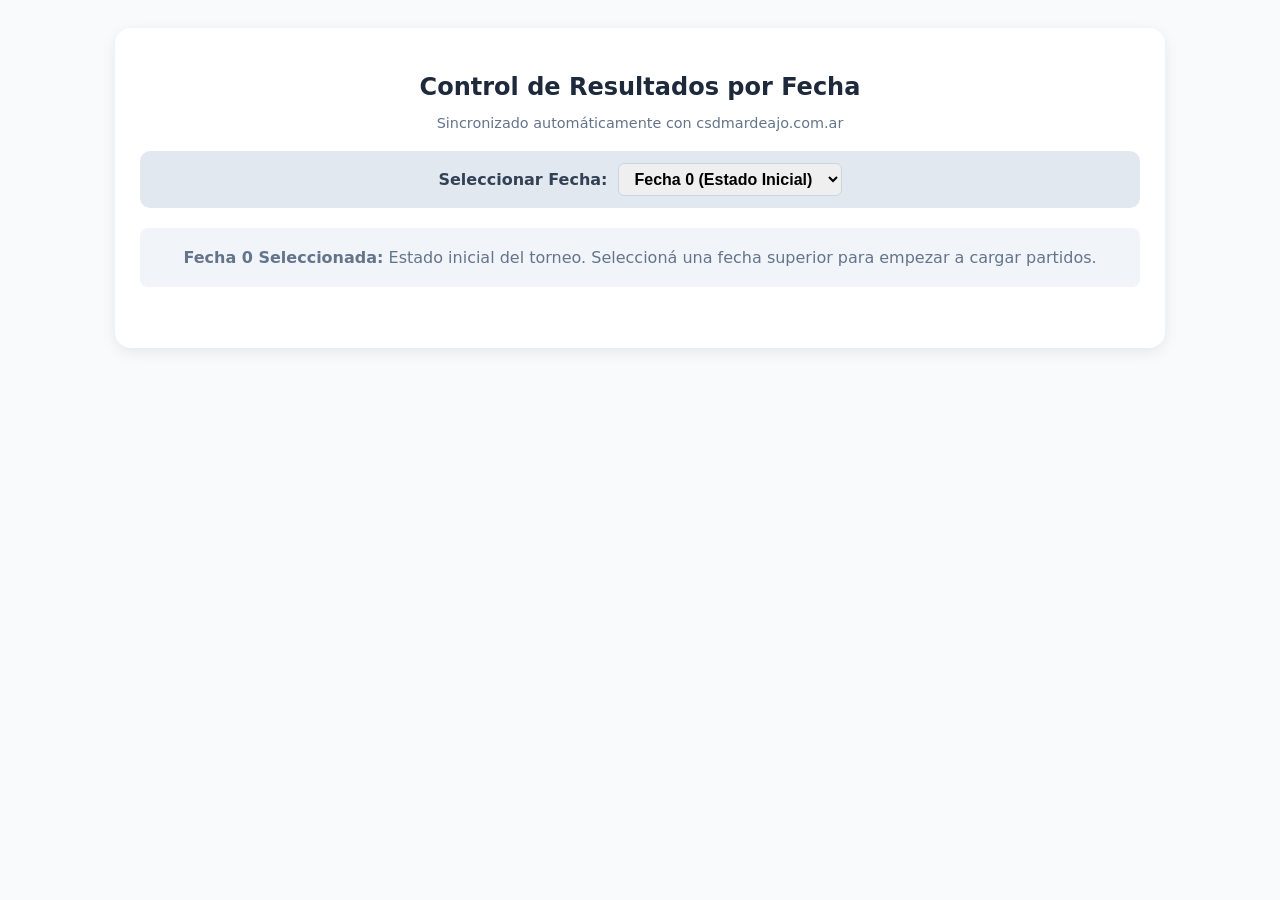
==== admin_tabla.html @ ce00d8c2 "Add files via upload" ====
<!DOCTYPE html>
<html lang="es">
<head>
    <meta charset="UTF-8">
    <title>Administrador de Torneo Anual - CSD Mar de Ajó</title>
    <style>
        body { font-family: system-ui, -apple-system, sans-serif; background: #f8fafc; padding: 20px; color: #334155; }
        .container { max-width: 1000px; margin: 0 auto; background: white; padding: 25px; border-radius: 16px; box-shadow: 0 4px 15px rgba(0,0,0,0.08); }
        h2 { text-align: center; color: #1e293b; margin-bottom: 5px; }
        .sub { text-align: center; color: #64748b; font-size: 0.9rem; margin-bottom: 20px; }
        
        .fecha-selector { display: flex; align-items: center; justify-content: center; gap: 10px; background: #e2e8f0; padding: 12px; border-radius: 10px; margin-bottom: 20px; }
        .fecha-selector select { font-size: 1rem; padding: 6px 12px; border-radius: 6px; border: 1px solid #cbd5e1; font-weight: bold; }
        
        .partido-row { 
            display: flex; 
            align-items: center; 
            justify-content: space-between; 
            gap: 12px; 
            background: #ffffff; 
            padding: 12px 18px; 
            border-radius: 12px; 
            margin-bottom: 12px; 
            border: 1px solid #e2e8f0;
            box-shadow: 0 2px 5px rgba(0,0,0,0.03);
        }

        .equipo-btn {
            flex: 1;
            display: flex;
            align-items: center;
            gap: 10px;
            background: #f8fafc;
            border: 1px solid #cbd5e1;
            padding: 8px 12px;
            border-radius: 8px;
            cursor: pointer;
            transition: all 0.2s;
            text-align: left;
        }
        .equipo-btn:hover {
            border-color: #3b82f6;
            background: #eff6ff;
        }
        .equipo-btn img {
            width: 32px;
            height: 32px;
            object-fit: contain;
            border-radius: 50%;
            background: #fff;
            padding: 2px;
            border: 1px solid #e2e8f0;
            flex-shrink: 0;
        }
        .equipo-btn span {
            font-weight: 600;
            font-size: 0.95rem;
            color: #1e293b;
            white-space: nowrap;
            overflow: hidden;
            text-overflow: ellipsis;
        }

        input[type="number"] { 
            width: 50px; 
            padding: 8px; 
            text-align: center; 
            border-radius: 8px; 
            border: 1px solid #cbd5e1; 
            font-weight: bold; 
            font-size: 1.1rem;
            color: #0f172a;
        }

        .vs-tag { font-weight: 800; color: #94a3b8; font-size: 0.85rem; }
        .match-num { font-size: 0.85rem; color: #64748b; background: #f1f5f9; padding: 4px 8px; border-radius: 6px; }
        
        .acciones-bar { display: flex; gap: 10px; margin-top: 15px; }
        .btn { padding: 10px 16px; border-radius: 8px; border: none; font-weight: bold; cursor: pointer; transition: all 0.2s; }
        .btn-add { background: #10b981; color: white; }
        .btn-add:hover { background: #059669; }
        .btn-save { background: #6366f1; color: white; }
        .btn-save:hover { background: #4f46e5; }
        .btn-remove { background: #fee2e2; color: #ef4444; border: 1px solid #fca5a5; padding: 6px 10px; border-radius: 6px; }
        .btn-remove:hover { background: #ef4444; color: white; }

        .modal-overlay {
            position: fixed;
            top: 0; left: 0; right: 0; bottom: 0;
            background: rgba(15, 23, 42, 0.6);
            backdrop-filter: blur(4px);
            display: none;
            justify-content: center;
            align-items: center;
            z-index: 999;
        }
        .modal-card {
            background: white;
            padding: 20px;
            border-radius: 16px;
            max-width: 500px;
            width: 90%;
            box-shadow: 0 10px 25px rgba(0,0,0,0.2);
        }
        .modal-header {
            display: flex;
            justify-content: space-between;
            align-items: center;
            margin-bottom: 15px;
            border-bottom: 1px solid #e2e8f0;
            padding-bottom: 10px;
        }
        .modal-header h3 { margin: 0; font-size: 1.1rem; color: #0f172a; }
        .close-modal { background: none; border: none; font-size: 1.2rem; cursor: pointer; color: #64748b; }

        .escudos-grid {
            display: grid;
            grid-template-columns: repeat(auto-fill, minmax(100px, 1fr));
            gap: 12px;
            max-height: 380px;
            overflow-y: auto;
            padding: 5px;
        }
        .escudo-card {
            display: flex;
            flex-direction: column;
            align-items: center;
            padding: 10px 5px;
            border: 1px solid #e2e8f0;
            border-radius: 10px;
            cursor: pointer;
            transition: all 0.2s;
            text-align: center;
            background: #f8fafc;
        }
        .escudo-card:hover:not(.disabled) {
            border-color: #2563eb;
            background: #eff6ff;
            transform: translateY(-2px);
        }
        .escudo-card img {
            width: 42px;
            height: 42px;
            object-fit: contain;
            margin-bottom: 6px;
        }
        .escudo-card span {
            font-size: 0.75rem;
            font-weight: 700;
            color: #334155;
            line-height: 1.1;
        }

        .escudo-card.disabled {
            opacity: 0.35;
            filter: grayscale(100%);
            cursor: not-allowed;
            background: #e2e8f0;
            border-color: #cbd5e1;
        }

        .status-msg { text-align: center; font-size: 0.9rem; font-weight: bold; margin-top: 15px; min-height: 20px; }
    </style>
</head>
<body>

<div class="container">
    <h2>Control de Resultados por Fecha</h2>
    <p class="sub">Sincronizado automáticamente con csdmardeajo.com.ar</p>

    <div class="fecha-selector">
        <label for="selectFecha"><b>Seleccionar Fecha:</b></label>
        <select id="selectFecha" onchange="cambiarFecha(this.value)"></select>
    </div>

    <div id="contenedorPartidos"></div>

    <div class="acciones-bar" id="barraAcciones">
        <button class="btn btn-add" onclick="agregarPartido()">+ Agregar Partido</button>
        <button class="btn btn-save" onclick="guardarFechaActual(true)">💾 Guardar y Publicar en Web</button>
    </div>
    <div id="msgStatus" class="status-msg"></div>
</div>

<div class="modal-overlay" id="modalSelector">
    <div class="modal-card">
        <div class="modal-header">
            <h3 id="modalTitle">Seleccionar Equipo</h3>
            <button class="close-modal" onclick="cerrarModal()">✕</button>
        </div>
        <div class="escudos-grid" id="gridEscudos"></div>
    </div>
</div>

<script>
    const API_ENDPOINT = 'https://csdmardeajo.com.ar/guardar_torneo.php';
    const DATA_ENDPOINT = 'https://csdmardeajo.com.ar/torneo_data.json';
    const placeholderEscudo = "data:image/svg+xml;charset=UTF-8,%3Csvg%20xmlns%3D%22http%3A%2F%2Fwww.w3.org%2F2000%2Fsvg%22%20width%3D%2224%22%20height%3D%2224%22%20viewBox%3D%220%200%2024%2024%22%20fill%3D%22none%22%20stroke%3D%22%23cbd5e1%22%20stroke-width%3D%222%22%20stroke-linecap%3D%22round%22%20stroke-linejoin%3D%22round%22%3E%3Ccircle%20cx%3D%2212%22%20cy%3D%2212%22%20r%3D%2210%22%2F%3E%3C%2Fsvg%3E";

    const equiposBase = [
        { id: "ALLBOYS", nombre: "ALL BOYS", escudo: "IMAGENES/escudos/allboys.png" },
        { id: "CAJU", nombre: "C.A.J.U", escudo: "IMAGENES/escudos/caju.png" },
        { id: "COSME", nombre: "COSME ARGERICH", escudo: "IMAGENES/escudos/cosme.png" },
        { id: "VILLA", nombre: "DEF. DE VILLA CLELIA", escudo: "IMAGENES/escudos/villa.png" },
        { id: "CADU", nombre: "DEFENSORES UNIDOS", escudo: "IMAGENES/escudos/cadu.png" },
        { id: "PORVENIR", nombre: "EL GRAN PORVENIR", escudo: "IMAGENES/escudos/porvenir.png" },
        { id: "FOMENTO", nombre: "FTO. SAN BERNARDO", escudo: "IMAGENES/escudos/fomento.png" },
        { id: "QUINTAS", nombre: "LAS QUINTAS", escudo: "IMAGENES/escudos/lasquintas.png" },
        { id: "NUCLEO", nombre: "NUCLEO FC", escudo: "IMAGENES/escudos/nucleo.png" },
        { id: "LAVALLE", nombre: "POPULAR LAVALLE", escudo: "IMAGENES/escudos/lavalle.png" },
        { id: "TONINAS", nombre: "SOC. LAS TONINAS", escudo: "IMAGENES/escudos/lastoninas.png" },
        { id: "SOCIAL", nombre: "SOC. MAR DE AJO", escudo: "IMAGENES/escudos/social.png" },
        { id: "TUYU", nombre: "SOC. MAR DEL TUYU", escudo: "IMAGENES/escudos/mardeltuyu.png" },
        { id: "SANTA", nombre: "SOC. SANTA TERESITA", escudo: "IMAGENES/escudos/santa.png" }
    ];

    let fechaActualNum = 0;
    let torneoData = {};
    let partidoActivoContexto = { idMatch: null, rol: null };

    // Cargar datos remotos desde el servidor
    async function cargarDatosRemotos() {
        try {
            const response = await fetch(DATA_ENDPOINT + '?v=' + Date.now());
            if (response.ok) {
                torneoData = await response.json();
            }
        } catch (e) {
            console.warn("No se encontraron datos remotos previa carga. Usando backup local.", e);
            torneoData = JSON.parse(localStorage.getItem('torneo_anual_db')) || {};
        }
        initFechas();
    }

    function obtenerEquipo(id) {
        return equiposBase.find(e => e.id === id);
    }

    function initFechas() {
        const select = document.getElementById('selectFecha');
        select.innerHTML = '';
        select.innerHTML += `<option value="0">Fecha 0 (Estado Inicial)</option>`;
        if (!torneoData[0]) torneoData[0] = [];

        for (let i = 1; i <= 13; i++) {
            select.innerHTML += `<option value="${i}">Fecha ${i}</option>`;
            if (!torneoData[i]) torneoData[i] = [];
        }
        cargarFecha(0);
    }

    function cambiarFecha(nuevaFecha) {
        guardarFechaActual(false);
        fechaActualNum = parseInt(nuevaFecha);
        cargarFecha(fechaActualNum);
    }

    function cargarFecha(num) {
        if (!torneoData[num]) torneoData[num] = [];
        const barra = document.getElementById('barraAcciones');
        barra.style.display = (num === 0) ? 'none' : 'flex';
        renderPartidos();
    }

    function agregarPartido() {
        const idMatch = Date.now();
        torneoData[fechaActualNum].push({ id: idMatch, local: "", visitante: "", gl: 0, gv: 0 });
        renderPartidos();
    }

    function eliminarPartido(idMatch) {
        torneoData[fechaActualNum] = torneoData[fechaActualNum].filter(p => p.id !== idMatch);
        renderPartidos();
    }

    function obtenerEquiposOcupadosEnFechaActual(idMatchActual) {
        let ocupados = [];
        torneoData[fechaActualNum].forEach(p => {
            if (p.id !== idMatchActual) {
                if (p.local) ocupados.push(p.local);
                if (p.visitante) ocupados.push(p.visitante);
            }
        });
        return ocupados;
    }

    function renderPartidos() {
        const div = document.getElementById('contenedorPartidos');
        div.innerHTML = '';

        if (fechaActualNum === 0) {
            div.innerHTML = `<p style="text-align:center; color:#64748b; padding: 20px; background:#f1f5f9; border-radius:8px;">
                <b>Fecha 0 Seleccionada:</b> Estado inicial del torneo. Seleccioná una fecha superior para empezar a cargar partidos.
            </p>`;
            return;
        }

        const partidos = torneoData[fechaActualNum];
        if (partidos.length === 0) {
            div.innerHTML = `<p style="text-align:center; color:#94a3b8; padding: 20px;">No hay partidos cargados en la Fecha ${fechaActualNum}. Hacé clic en "+ Agregar Partido".</p>`;
            return;
        }

        partidos.forEach((p, idx) => {
            const eqLocal = obtenerEquipo(p.local);
            const eqVisita = obtenerEquipo(p.visitante);

            div.innerHTML += `
                <div class="partido-row">
                    <span class="match-num"><b>P${idx + 1}</b></span>
                    
                    <button class="equipo-btn" onclick="abrirModalSelector(${p.id}, 'local')">
                        <img src="${eqLocal ? eqLocal.escudo : placeholderEscudo}" alt="">
                        <span>${eqLocal ? eqLocal.nombre : '-- Seleccionar Local --'}</span>
                    </button>

                    <input type="number" min="0" value="${p.gl}" onchange="actualizarGoles(${p.id}, 'gl', this.value)">
                    <span class="vs-tag">vs</span>
                    <input type="number" min="0" value="${p.gv}" onchange="actualizarGoles(${p.id}, 'gv', this.value)">
                    
                    <button class="equipo-btn" onclick="abrirModalSelector(${p.id}, 'visitante')">
                        <img src="${eqVisita ? eqVisita.escudo : placeholderEscudo}" alt="">
                        <span>${eqVisita ? eqVisita.nombre : '-- Seleccionar Visitante --'}</span>
                    </button>

                    <button class="btn btn-remove" onclick="eliminarPartido(${p.id})">✕</button>
                </div>
            `;
        });
    }

    function abrirModalSelector(idMatch, rol) {
        partidoActivoContexto = { idMatch, rol };
        const p = torneoData[fechaActualNum].find(item => item.id === idMatch);
        const ocupados = obtenerEquiposOcupadosEnFechaActual(idMatch);
        const idRival = rol === 'local' ? p.visitante : p.local;

        const grid = document.getElementById('gridEscudos');
        grid.innerHTML = '';
        document.getElementById('modalTitle').innerText = `Seleccionar ${rol.toUpperCase()}`;

        equiposBase.forEach(eq => {
            const estaDeshabilitado = ocupados.includes(eq.id) || eq.id === idRival;
            const claseDisabled = estaDeshabilitado ? 'disabled' : '';
            const accionClick = estaDeshabilitado ? '' : `onclick="seleccionarEquipoDesdeModal('${eq.id}')"`;

            grid.innerHTML += `
                <div class="escudo-card ${claseDisabled}" ${accionClick}>
                    <img src="${eq.escudo}" alt="${eq.nombre}">
                    <span>${eq.nombre}</span>
                </div>
            `;
        });

        document.getElementById('modalSelector').style.display = 'flex';
    }

    function cerrarModal() {
        document.getElementById('modalSelector').style.display = 'none';
    }

    function seleccionarEquipoDesdeModal(idEquipo) {
        const { idMatch, rol } = partidoActivoContexto;
        const p = torneoData[fechaActualNum].find(item => item.id === idMatch);
        if (p) p[rol] = idEquipo;
        cerrarModal();
        guardarFechaActual(false);
        renderPartidos();
    }

    function actualizarGoles(idMatch, campo, valor) {
        const p = torneoData[fechaActualNum].find(item => item.id === idMatch);
        if (p) p[campo] = parseInt(valor) || 0;
        guardarFechaActual(false);
    }

    // Sincronización remota al backend
    async function guardarFechaActual(mostrarMensaje = true) {
        localStorage.setItem('torneo_anual_db', JSON.stringify(torneoData));
        const msg = document.getElementById('msgStatus');

        if (mostrarMensaje) {
            msg.style.color = "#6366f1";
            msg.innerText = "⏳ Guardando y publicando en csdmardeajo.com.ar...";
        }

        try {
            const res = await fetch(API_ENDPOINT, {
                method: 'POST',
                headers: { 'Content-Type': 'application/json' },
                body: JSON.stringify(torneoData)
            });

            if (res.ok && mostrarMensaje) {
                msg.style.color = "#10b981";
                msg.innerText = `¡Éxito! Fecha ${fechaActualNum} publicada correctamente en la web.`;
                setTimeout(() => { msg.innerText = ''; }, 3000);
            }
        } catch (err) {
            console.error(err);
            if (mostrarMensaje) {
                msg.style.color = "#ef4444";
                msg.innerText = " Error al conectar con el servidor principal. Se guardó localmente.";
            }
        }
    }

    // Arrancar la app cargando los datos reales
    cargarDatosRemotos();
</script>

</body>
</html>
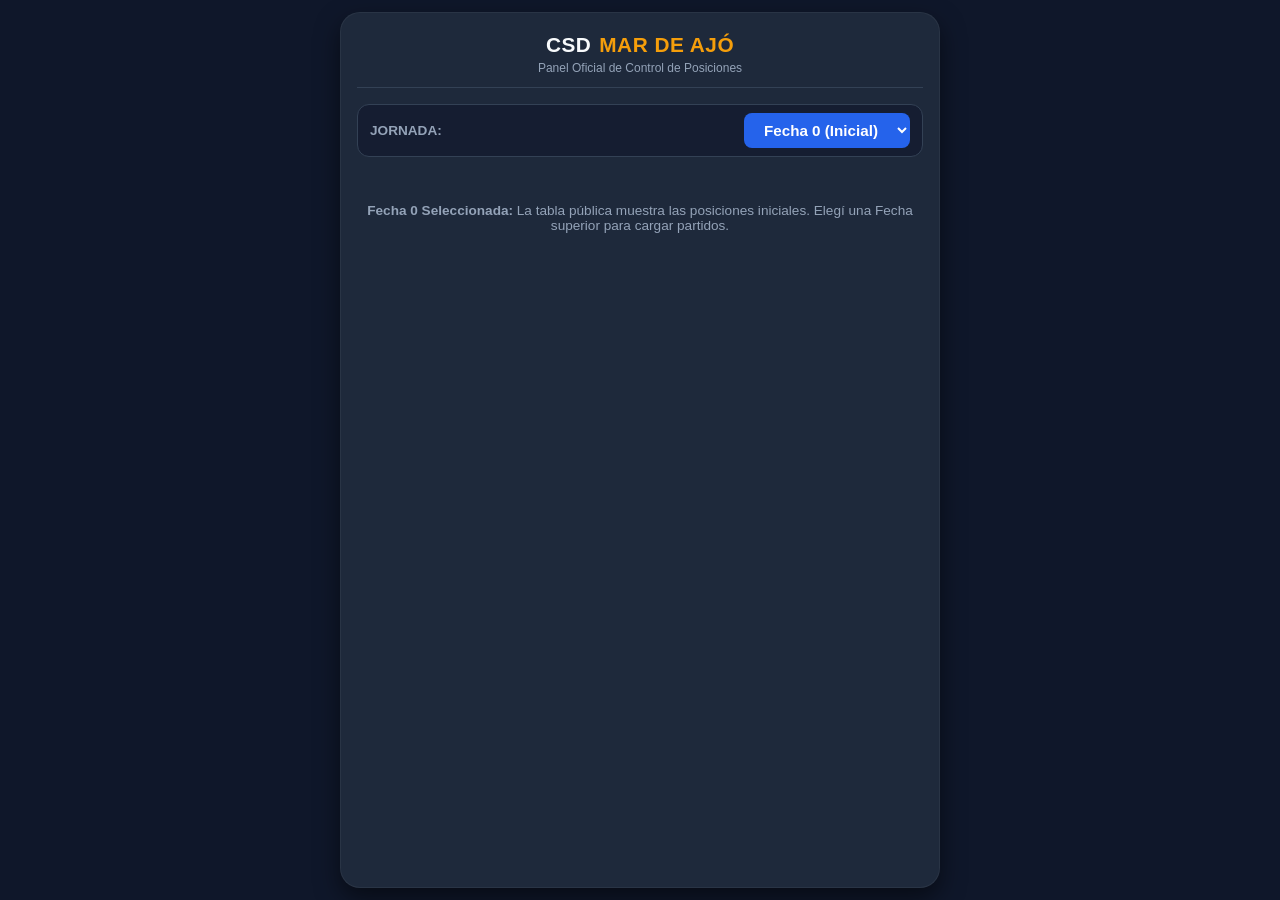
==== commit 486b87a7: "Update admin_tabla.html" ====
--- a/admin_tabla.html
+++ b/admin_tabla.html
@@ -2,190 +2,419 @@
 <html lang="es">
 <head>
     <meta charset="UTF-8">
-    <title>Administrador de Torneo Anual - CSD Mar de Ajó</title>
+    <meta name="viewport" content="width=device-width, initial-scale=1.0, maximum-scale=1.0, user-scalable=no">
+    <title>Panel de Control - CSD Mar de Ajó</title>
     <style>
-        body { font-family: system-ui, -apple-system, sans-serif; background: #f8fafc; padding: 20px; color: #334155; }
-        .container { max-width: 1000px; margin: 0 auto; background: white; padding: 25px; border-radius: 16px; box-shadow: 0 4px 15px rgba(0,0,0,0.08); }
-        h2 { text-align: center; color: #1e293b; margin-bottom: 5px; }
-        .sub { text-align: center; color: #64748b; font-size: 0.9rem; margin-bottom: 20px; }
-        
-        .fecha-selector { display: flex; align-items: center; justify-content: center; gap: 10px; background: #e2e8f0; padding: 12px; border-radius: 10px; margin-bottom: 20px; }
-        .fecha-selector select { font-size: 1rem; padding: 6px 12px; border-radius: 6px; border: 1px solid #cbd5e1; font-weight: bold; }
-        
-        .partido-row { 
-            display: flex; 
-            align-items: center; 
-            justify-content: space-between; 
-            gap: 12px; 
-            background: #ffffff; 
-            padding: 12px 18px; 
-            border-radius: 12px; 
-            margin-bottom: 12px; 
-            border: 1px solid #e2e8f0;
-            box-shadow: 0 2px 5px rgba(0,0,0,0.03);
-        }
-
+        :root {
+            --bg-principal: #0f172a;
+            --bg-card: #1e293b;
+            --bg-input: #334155;
+            --accent-blue: #2563eb;
+            --accent-gold: #f59e0b;
+            --accent-green: #10b981;
+            --accent-red: #ef4444;
+            --text-light: #f8fafc;
+            --text-muted: #94a3b8;
+            --border-color: #334155;
+        }
+
+        * {
+            box-sizing: border-box;
+            margin: 0;
+            padding: 0;
+            font-family: -apple-system, BlinkMacSystemFont, "Segoe UI", Roboto, Helvetica, Arial, sans-serif;
+            -webkit-tap-highlight-color: transparent;
+        }
+
+        body {
+            background-color: var(--bg-principal);
+            color: var(--text-light);
+            padding: 12px;
+            display: flex;
+            justify-content: center;
+            min-height: 100vh;
+        }
+
+        .container {
+            width: 100%;
+            max-width: 600px;
+            background: var(--bg-card);
+            border-radius: 20px;
+            padding: 20px 16px;
+            box-shadow: 0 10px 25px rgba(0,0,0,0.5);
+            border: 1px solid rgba(255, 255, 255, 0.05);
+            display: flex;
+            flex-direction: column;
+            gap: 16px;
+        }
+
+        /* Encabezado Deportivo */
+        .header {
+            text-align: center;
+            border-bottom: 1px solid var(--border-color);
+            padding-bottom: 12px;
+        }
+
+        .header h1 {
+            font-size: 1.3rem;
+            font-weight: 800;
+            letter-spacing: 0.5px;
+            text-transform: uppercase;
+            color: var(--text-light);
+            display: flex;
+            align-items: center;
+            justify-content: center;
+            gap: 8px;
+        }
+
+        .header h1 span {
+            color: var(--accent-gold);
+        }
+
+        .header p {
+            font-size: 0.75rem;
+            color: var(--text-muted);
+            margin-top: 4px;
+        }
+
+        /* Selector de Fechas */
+        .fecha-selector-wrapper {
+            background: rgba(15, 23, 42, 0.6);
+            padding: 8px 12px;
+            border-radius: 12px;
+            border: 1px solid var(--border-color);
+            display: flex;
+            align-items: center;
+            justify-content: space-between;
+        }
+
+        .fecha-selector-wrapper label {
+            font-size: 0.85rem;
+            font-weight: 700;
+            color: var(--text-muted);
+            text-transform: uppercase;
+        }
+
+        .fecha-selector-wrapper select {
+            background: var(--accent-blue);
+            color: white;
+            border: none;
+            padding: 8px 16px;
+            border-radius: 8px;
+            font-weight: 700;
+            font-size: 0.95rem;
+            outline: none;
+            cursor: pointer;
+        }
+
+        /* Contenedor de Partidos */
+        #contenedorPartidos {
+            display: flex;
+            flex-direction: column;
+            gap: 12px;
+        }
+
+        .partido-card {
+            background: rgba(15, 23, 42, 0.4);
+            border: 1px solid var(--border-color);
+            border-radius: 14px;
+            padding: 12px;
+            display: flex;
+            flex-direction: column;
+            gap: 10px;
+            position: relative;
+        }
+
+        .partido-header {
+            display: flex;
+            justify-content: space-between;
+            align-items: center;
+            font-size: 0.75rem;
+            font-weight: 700;
+            color: var(--text-muted);
+            border-bottom: 1px solid rgba(255, 255, 255, 0.05);
+            padding-bottom: 6px;
+        }
+
+        .match-row {
+            display: grid;
+            grid-template-columns: 1fr auto 1fr auto;
+            align-items: center;
+            gap: 8px;
+        }
+
+        /* Botón de selección de equipo */
         .equipo-btn {
-            flex: 1;
-            display: flex;
-            align-items: center;
-            gap: 10px;
-            background: #f8fafc;
-            border: 1px solid #cbd5e1;
-            padding: 8px 12px;
+            background: var(--bg-card);
+            border: 1px solid var(--border-color);
+            border-radius: 10px;
+            padding: 8px;
+            display: flex;
+            align-items: center;
+            gap: 8px;
+            cursor: pointer;
+            width: 100%;
+            min-height: 48px;
+            text-align: left;
+            transition: all 0.2s;
+        }
+
+        .equipo-btn:active {
+            transform: scale(0.97);
+            border-color: var(--accent-blue);
+        }
+
+        .equipo-btn img {
+            width: 28px;
+            height: 28px;
+            object-fit: contain;
+            flex-shrink: 0;
+        }
+
+        .equipo-btn span {
+            font-size: 0.75rem;
+            font-weight: 700;
+            color: var(--text-light);
+            line-height: 1.1;
+            white-space: normal;
+            word-break: break-word;
+        }
+
+        /* Marcador inputs */
+        .score-box {
+            display: flex;
+            align-items: center;
+            gap: 4px;
+            background: var(--bg-principal);
+            padding: 4px 6px;
+            border-radius: 10px;
+            border: 1px solid var(--border-color);
+        }
+
+        .score-box input[type="number"] {
+            width: 36px;
+            height: 36px;
+            background: var(--bg-input);
+            border: 1px solid var(--border-color);
+            border-radius: 6px;
+            color: var(--accent-gold);
+            font-size: 1.1rem;
+            font-weight: 800;
+            text-align: center;
+            outline: none;
+        }
+
+        .score-box .vs {
+            font-size: 0.7rem;
+            font-weight: 900;
+            color: var(--text-muted);
+        }
+
+        .btn-delete {
+            background: rgba(239, 68, 68, 0.15);
+            color: var(--accent-red);
+            border: 1px solid rgba(239, 68, 68, 0.3);
             border-radius: 8px;
-            cursor: pointer;
-            transition: all 0.2s;
-            text-align: left;
-        }
-        .equipo-btn:hover {
-            border-color: #3b82f6;
-            background: #eff6ff;
-        }
-        .equipo-btn img {
             width: 32px;
             height: 32px;
-            object-fit: contain;
-            border-radius: 50%;
-            background: #fff;
-            padding: 2px;
-            border: 1px solid #e2e8f0;
-            flex-shrink: 0;
-        }
-        .equipo-btn span {
-            font-weight: 600;
-            font-size: 0.95rem;
-            color: #1e293b;
-            white-space: nowrap;
-            overflow: hidden;
-            text-overflow: ellipsis;
-        }
-
-        input[type="number"] { 
-            width: 50px; 
-            padding: 8px; 
-            text-align: center; 
-            border-radius: 8px; 
-            border: 1px solid #cbd5e1; 
-            font-weight: bold; 
-            font-size: 1.1rem;
-            color: #0f172a;
-        }
-
-        .vs-tag { font-weight: 800; color: #94a3b8; font-size: 0.85rem; }
-        .match-num { font-size: 0.85rem; color: #64748b; background: #f1f5f9; padding: 4px 8px; border-radius: 6px; }
-        
-        .acciones-bar { display: flex; gap: 10px; margin-top: 15px; }
-        .btn { padding: 10px 16px; border-radius: 8px; border: none; font-weight: bold; cursor: pointer; transition: all 0.2s; }
-        .btn-add { background: #10b981; color: white; }
-        .btn-add:hover { background: #059669; }
-        .btn-save { background: #6366f1; color: white; }
-        .btn-save:hover { background: #4f46e5; }
-        .btn-remove { background: #fee2e2; color: #ef4444; border: 1px solid #fca5a5; padding: 6px 10px; border-radius: 6px; }
-        .btn-remove:hover { background: #ef4444; color: white; }
-
+            display: flex;
+            align-items: center;
+            justify-content: center;
+            font-weight: bold;
+            cursor: pointer;
+        }
+
+        /* Barra de Acciones Fija o Integrada */
+        .acciones-bar {
+            display: flex;
+            flex-direction: column;
+            gap: 10px;
+            margin-top: 8px;
+        }
+
+        .btn {
+            width: 100%;
+            padding: 14px;
+            border-radius: 12px;
+            border: none;
+            font-weight: 800;
+            font-size: 0.9rem;
+            text-transform: uppercase;
+            letter-spacing: 0.5px;
+            cursor: pointer;
+            display: flex;
+            align-items: center;
+            justify-content: center;
+            gap: 8px;
+            transition: all 0.2s;
+        }
+
+        .btn:active {
+            transform: scale(0.98);
+        }
+
+        .btn-add {
+            background: transparent;
+            color: var(--accent-green);
+            border: 1px dashed var(--accent-green);
+        }
+
+        .btn-save {
+            background: linear-gradient(135deg, #2563eb, #1d4ed8);
+            color: white;
+            box-shadow: 0 4px 12px rgba(37, 99, 235, 0.3);
+        }
+
+        .status-msg {
+            text-align: center;
+            font-size: 0.8rem;
+            font-weight: 700;
+            min-height: 20px;
+            padding: 4px;
+            border-radius: 6px;
+        }
+
+        /* MODAL RESPONSIVE */
         .modal-overlay {
             position: fixed;
             top: 0; left: 0; right: 0; bottom: 0;
-            background: rgba(15, 23, 42, 0.6);
-            backdrop-filter: blur(4px);
+            background: rgba(15, 23, 42, 0.85);
+            backdrop-filter: blur(6px);
             display: none;
             justify-content: center;
-            align-items: center;
-            z-index: 999;
-        }
+            align-items: flex-end;
+            z-index: 9999;
+        }
+
+        @media (min-width: 600px) {
+            .modal-overlay {
+                align-items: center;
+                padding: 20px;
+            }
+        }
+
         .modal-card {
-            background: white;
+            background: var(--bg-card);
+            border-top-left-radius: 20px;
+            border-top-right-radius: 20px;
             padding: 20px;
-            border-radius: 16px;
+            width: 100%;
             max-width: 500px;
-            width: 90%;
-            box-shadow: 0 10px 25px rgba(0,0,0,0.2);
-        }
+            max-height: 85vh;
+            display: flex;
+            flex-direction: column;
+            gap: 12px;
+            border: 1px solid var(--border-color);
+        }
+
+        @media (min-width: 600px) {
+            .modal-card {
+                border-radius: 20px;
+            }
+        }
+
         .modal-header {
             display: flex;
             justify-content: space-between;
             align-items: center;
-            margin-bottom: 15px;
-            border-bottom: 1px solid #e2e8f0;
+            border-bottom: 1px solid var(--border-color);
             padding-bottom: 10px;
         }
-        .modal-header h3 { margin: 0; font-size: 1.1rem; color: #0f172a; }
-        .close-modal { background: none; border: none; font-size: 1.2rem; cursor: pointer; color: #64748b; }
+
+        .modal-header h3 {
+            font-size: 1rem;
+            color: var(--accent-gold);
+            text-transform: uppercase;
+        }
+
+        .close-modal {
+            background: none;
+            border: none;
+            color: var(--text-muted);
+            font-size: 1.5rem;
+            cursor: pointer;
+        }
 
         .escudos-grid {
             display: grid;
-            grid-template-columns: repeat(auto-fill, minmax(100px, 1fr));
-            gap: 12px;
-            max-height: 380px;
+            grid-template-columns: repeat(2, 1fr);
+            gap: 8px;
             overflow-y: auto;
-            padding: 5px;
-        }
+            padding-right: 4px;
+        }
+
+        @media (min-width: 400px) {
+            .escudos-grid {
+                grid-template-columns: repeat(3, 1fr);
+            }
+        }
+
         .escudo-card {
+            background: rgba(15, 23, 42, 0.5);
+            border: 1px solid var(--border-color);
+            border-radius: 10px;
+            padding: 10px 6px;
             display: flex;
             flex-direction: column;
             align-items: center;
-            padding: 10px 5px;
-            border: 1px solid #e2e8f0;
-            border-radius: 10px;
+            gap: 6px;
             cursor: pointer;
-            transition: all 0.2s;
             text-align: center;
-            background: #f8fafc;
-        }
-        .escudo-card:hover:not(.disabled) {
-            border-color: #2563eb;
-            background: #eff6ff;
-            transform: translateY(-2px);
-        }
+        }
+
+        .escudo-card:active:not(.disabled) {
+            border-color: var(--accent-blue);
+            background: var(--bg-input);
+        }
+
         .escudo-card img {
-            width: 42px;
-            height: 42px;
+            width: 36px;
+            height: 36px;
             object-fit: contain;
-            margin-bottom: 6px;
-        }
+        }
+
         .escudo-card span {
-            font-size: 0.75rem;
+            font-size: 0.68rem;
             font-weight: 700;
-            color: #334155;
+            color: var(--text-light);
             line-height: 1.1;
         }
 
         .escudo-card.disabled {
-            opacity: 0.35;
+            opacity: 0.2;
             filter: grayscale(100%);
             cursor: not-allowed;
-            background: #e2e8f0;
-            border-color: #cbd5e1;
-        }
-
-        .status-msg { text-align: center; font-size: 0.9rem; font-weight: bold; margin-top: 15px; min-height: 20px; }
+        }
     </style>
 </head>
 <body>
 
 <div class="container">
-    <h2>Control de Resultados por Fecha</h2>
-    <p class="sub">Sincronizado automáticamente con csdmardeajo.com.ar</p>
-
-    <div class="fecha-selector">
-        <label for="selectFecha"><b>Seleccionar Fecha:</b></label>
+    <div class="header">
+        <h1>CSD <span>MAR DE AJÓ</span></h1>
+        <p>Panel Oficial de Control de Posiciones</p>
+    </div>
+
+    <div class="fecha-selector-wrapper">
+        <label for="selectFecha">Jornada:</label>
         <select id="selectFecha" onchange="cambiarFecha(this.value)"></select>
     </div>
 
     <div id="contenedorPartidos"></div>
 
     <div class="acciones-bar" id="barraAcciones">
-        <button class="btn btn-add" onclick="agregarPartido()">+ Agregar Partido</button>
-        <button class="btn btn-save" onclick="guardarFechaActual(true)">💾 Guardar y Publicar en Web</button>
+        <button class="btn btn-add" onclick="agregarPartido()">+ Añadir Enfrentamiento</button>
+        <button class="btn btn-save" onclick="guardarFechaActual(true)">💾 Publicar en Sitio Web</button>
     </div>
+
     <div id="msgStatus" class="status-msg"></div>
 </div>
 
+<!-- Modal Selección de Equipos -->
 <div class="modal-overlay" id="modalSelector">
     <div class="modal-card">
         <div class="modal-header">
-            <h3 id="modalTitle">Seleccionar Equipo</h3>
+            <h3 id="modalTitle">Seleccionar Club</h3>
             <button class="close-modal" onclick="cerrarModal()">✕</button>
         </div>
         <div class="escudos-grid" id="gridEscudos"></div>
@@ -195,30 +424,30 @@
 <script>
     const API_ENDPOINT = 'https://csdmardeajo.com.ar/guardar_torneo.php';
     const DATA_ENDPOINT = 'https://csdmardeajo.com.ar/torneo_data.json';
-    const placeholderEscudo = "data:image/svg+xml;charset=UTF-8,%3Csvg%20xmlns%3D%22http%3A%2F%2Fwww.w3.org%2F2000%2Fsvg%22%20width%3D%2224%22%20height%3D%2224%22%20viewBox%3D%220%200%2024%2024%22%20fill%3D%22none%22%20stroke%3D%22%23cbd5e1%22%20stroke-width%3D%222%22%20stroke-linecap%3D%22round%22%20stroke-linejoin%3D%22round%22%3E%3Ccircle%20cx%3D%2212%22%20cy%3D%2212%22%20r%3D%2210%22%2F%3E%3C%2Fsvg%3E";
-
+    const placeholderEscudo = "data:image/svg+xml;charset=UTF-8,%3Csvg%20xmlns%3D%22http%3A%2F%2Fwww.w3.org%2F2000%2Fsvg%22%20width%3D%2224%22%20height%3D%2224%22%20viewBox%3D%220%200%2024%2024%22%20fill%3D%22none%22%20stroke%3D%22%2364748b%22%20stroke-width%3D%222%22%3E%3Ccircle%20cx%3D%2212%22%20cy%3D%2212%22%20r%3D%2210%22%2F%3E%3C%2Fsvg%3E";
+
+    // Rutas corregidas apuntando a la nueva carpeta /escudos/ subida al repositorio
     const equiposBase = [
-        { id: "ALLBOYS", nombre: "ALL BOYS", escudo: "IMAGENES/escudos/allboys.png" },
-        { id: "CAJU", nombre: "C.A.J.U", escudo: "IMAGENES/escudos/caju.png" },
-        { id: "COSME", nombre: "COSME ARGERICH", escudo: "IMAGENES/escudos/cosme.png" },
-        { id: "VILLA", nombre: "DEF. DE VILLA CLELIA", escudo: "IMAGENES/escudos/villa.png" },
-        { id: "CADU", nombre: "DEFENSORES UNIDOS", escudo: "IMAGENES/escudos/cadu.png" },
-        { id: "PORVENIR", nombre: "EL GRAN PORVENIR", escudo: "IMAGENES/escudos/porvenir.png" },
-        { id: "FOMENTO", nombre: "FTO. SAN BERNARDO", escudo: "IMAGENES/escudos/fomento.png" },
-        { id: "QUINTAS", nombre: "LAS QUINTAS", escudo: "IMAGENES/escudos/lasquintas.png" },
-        { id: "NUCLEO", nombre: "NUCLEO FC", escudo: "IMAGENES/escudos/nucleo.png" },
-        { id: "LAVALLE", nombre: "POPULAR LAVALLE", escudo: "IMAGENES/escudos/lavalle.png" },
-        { id: "TONINAS", nombre: "SOC. LAS TONINAS", escudo: "IMAGENES/escudos/lastoninas.png" },
-        { id: "SOCIAL", nombre: "SOC. MAR DE AJO", escudo: "IMAGENES/escudos/social.png" },
-        { id: "TUYU", nombre: "SOC. MAR DEL TUYU", escudo: "IMAGENES/escudos/mardeltuyu.png" },
-        { id: "SANTA", nombre: "SOC. SANTA TERESITA", escudo: "IMAGENES/escudos/santa.png" }
+        { id: "ALLBOYS", nombre: "ALL BOYS", escudo: "escudos/allboys.png" },
+        { id: "CAJU", nombre: "C.A.J.U", escudo: "escudos/caju.png" },
+        { id: "COSME", nombre: "COSME ARGERICH", escudo: "escudos/cosme.png" },
+        { id: "VILLA", nombre: "DEF. VILLA CLELIA", escudo: "escudos/villa.png" },
+        { id: "CADU", nombre: "DEFENSORES UNIDOS", escudo: "escudos/cadu.png" },
+        { id: "PORVENIR", nombre: "GRAN PORVENIR", escudo: "escudos/porvenir.png" },
+        { id: "FOMENTO", nombre: "FTO. SAN BERNARDO", escudo: "escudos/fomento.png" },
+        { id: "QUINTAS", nombre: "LAS QUINTAS", escudo: "escudos/lasquintas.png" },
+        { id: "NUCLEO", nombre: "NUCLEO FC", escudo: "escudos/nucleo.png" },
+        { id: "LAVALLE", nombre: "POPULAR LAVALLE", escudo: "escudos/lavalle.png" },
+        { id: "TONINAS", nombre: "SOC. LAS TONINAS", escudo: "escudos/lastoninas.png" },
+        { id: "SOCIAL", nombre: "SOC. MAR DE AJO", escudo: "escudos/social.png" },
+        { id: "TUYU", nombre: "SOC. MAR DEL TUYU", escudo: "escudos/mardeltuyu.png" },
+        { id: "SANTA", nombre: "SOC. SANTA TERESITA", escudo: "escudos/santa.png" }
     ];
 
     let fechaActualNum = 0;
     let torneoData = {};
     let partidoActivoContexto = { idMatch: null, rol: null };
 
-    // Cargar datos remotos desde el servidor
     async function cargarDatosRemotos() {
         try {
             const response = await fetch(DATA_ENDPOINT + '?v=' + Date.now());
@@ -226,7 +455,6 @@
                 torneoData = await response.json();
             }
         } catch (e) {
-            console.warn("No se encontraron datos remotos previa carga. Usando backup local.", e);
             torneoData = JSON.parse(localStorage.getItem('torneo_anual_db')) || {};
         }
         initFechas();
@@ -239,7 +467,7 @@
     function initFechas() {
         const select = document.getElementById('selectFecha');
         select.innerHTML = '';
-        select.innerHTML += `<option value="0">Fecha 0 (Estado Inicial)</option>`;
+        select.innerHTML += `<option value="0">Fecha 0 (Inicial)</option>`;
         if (!torneoData[0]) torneoData[0] = [];
 
         for (let i = 1; i <= 13; i++) {
@@ -289,15 +517,15 @@
         div.innerHTML = '';
 
         if (fechaActualNum === 0) {
-            div.innerHTML = `<p style="text-align:center; color:#64748b; padding: 20px; background:#f1f5f9; border-radius:8px;">
-                <b>Fecha 0 Seleccionada:</b> Estado inicial del torneo. Seleccioná una fecha superior para empezar a cargar partidos.
+            div.innerHTML = `<p style="text-align:center; color:var(--text-muted); padding: 30px 10px; font-size:0.85rem;">
+                <b>Fecha 0 Seleccionada:</b> La tabla pública muestra las posiciones iniciales. Elegí una Fecha superior para cargar partidos.
             </p>`;
             return;
         }
 
         const partidos = torneoData[fechaActualNum];
         if (partidos.length === 0) {
-            div.innerHTML = `<p style="text-align:center; color:#94a3b8; padding: 20px;">No hay partidos cargados en la Fecha ${fechaActualNum}. Hacé clic en "+ Agregar Partido".</p>`;
+            div.innerHTML = `<p style="text-align:center; color:var(--text-muted); padding: 30px 10px; font-size:0.85rem;">No hay partidos en la Fecha ${fechaActualNum}. Tocá en "+ Añadir Enfrentamiento".</p>`;
             return;
         }
 
@@ -306,24 +534,28 @@
             const eqVisita = obtenerEquipo(p.visitante);
 
             div.innerHTML += `
-                <div class="partido-row">
-                    <span class="match-num"><b>P${idx + 1}</b></span>
-                    
-                    <button class="equipo-btn" onclick="abrirModalSelector(${p.id}, 'local')">
-                        <img src="${eqLocal ? eqLocal.escudo : placeholderEscudo}" alt="">
-                        <span>${eqLocal ? eqLocal.nombre : '-- Seleccionar Local --'}</span>
-                    </button>
-
-                    <input type="number" min="0" value="${p.gl}" onchange="actualizarGoles(${p.id}, 'gl', this.value)">
-                    <span class="vs-tag">vs</span>
-                    <input type="number" min="0" value="${p.gv}" onchange="actualizarGoles(${p.id}, 'gv', this.value)">
-                    
-                    <button class="equipo-btn" onclick="abrirModalSelector(${p.id}, 'visitante')">
-                        <img src="${eqVisita ? eqVisita.escudo : placeholderEscudo}" alt="">
-                        <span>${eqVisita ? eqVisita.nombre : '-- Seleccionar Visitante --'}</span>
-                    </button>
-
-                    <button class="btn btn-remove" onclick="eliminarPartido(${p.id})">✕</button>
+                <div class="partido-card">
+                    <div class="partido-header">
+                        <span>PARTIDO ${idx + 1}</span>
+                        <button class="btn-delete" onclick="eliminarPartido(${p.id})">✕</button>
+                    </div>
+                    <div class="match-row">
+                        <button class="equipo-btn" onclick="abrirModalSelector(${p.id}, 'local')">
+                            <img src="${eqLocal ? eqLocal.escudo : placeholderEscudo}" alt="">
+                            <span>${eqLocal ? eqLocal.nombre : 'Elegir Local'}</span>
+                        </button>
+
+                        <div class="score-box">
+                            <input type="number" pattern="[0-9]*" inputmode="numeric" min="0" value="${p.gl}" onchange="actualizarGoles(${p.id}, 'gl', this.value)">
+                            <span class="vs">:</span>
+                            <input type="number" pattern="[0-9]*" inputmode="numeric" min="0" value="${p.gv}" onchange="actualizarGoles(${p.id}, 'gv', this.value)">
+                        </div>
+
+                        <button class="equipo-btn" onclick="abrirModalSelector(${p.id}, 'visitante')">
+                            <img src="${eqVisita ? eqVisita.escudo : placeholderEscudo}" alt="">
+                            <span>${eqVisita ? eqVisita.nombre : 'Elegir Visitante'}</span>
+                        </button>
+                    </div>
                 </div>
             `;
         });
@@ -337,7 +569,7 @@
 
         const grid = document.getElementById('gridEscudos');
         grid.innerHTML = '';
-        document.getElementById('modalTitle').innerText = `Seleccionar ${rol.toUpperCase()}`;
+        document.getElementById('modalTitle').innerText = `Elegir ${rol.toUpperCase()}`;
 
         equiposBase.forEach(eq => {
             const estaDeshabilitado = ocupados.includes(eq.id) || eq.id === idRival;
@@ -374,14 +606,13 @@
         guardarFechaActual(false);
     }
 
-    // Sincronización remota al backend
     async function guardarFechaActual(mostrarMensaje = true) {
         localStorage.setItem('torneo_anual_db', JSON.stringify(torneoData));
         const msg = document.getElementById('msgStatus');
 
         if (mostrarMensaje) {
-            msg.style.color = "#6366f1";
-            msg.innerText = "⏳ Guardando y publicando en csdmardeajo.com.ar...";
+            msg.style.color = "var(--accent-gold)";
+            msg.innerText = "⏳ Sincronizando con el servidor...";
         }
 
         try {
@@ -392,22 +623,20 @@
             });
 
             if (res.ok && mostrarMensaje) {
-                msg.style.color = "#10b981";
-                msg.innerText = `¡Éxito! Fecha ${fechaActualNum} publicada correctamente en la web.`;
+                msg.style.color = "var(--accent-green)";
+                msg.innerText = `¡Fecha ${fechaActualNum} publicada en el sitio oficial!`;
                 setTimeout(() => { msg.innerText = ''; }, 3000);
             }
         } catch (err) {
-            console.error(err);
             if (mostrarMensaje) {
-                msg.style.color = "#ef4444";
-                msg.innerText = " Error al conectar con el servidor principal. Se guardó localmente.";
+                msg.style.color = "var(--accent-red)";
+                msg.innerText = "Error de conexión. Se guardó copia en el teléfono.";
             }
         }
     }
 
-    // Arrancar la app cargando los datos reales
     cargarDatosRemotos();
 </script>
 
 </body>
-</html>+</html>
